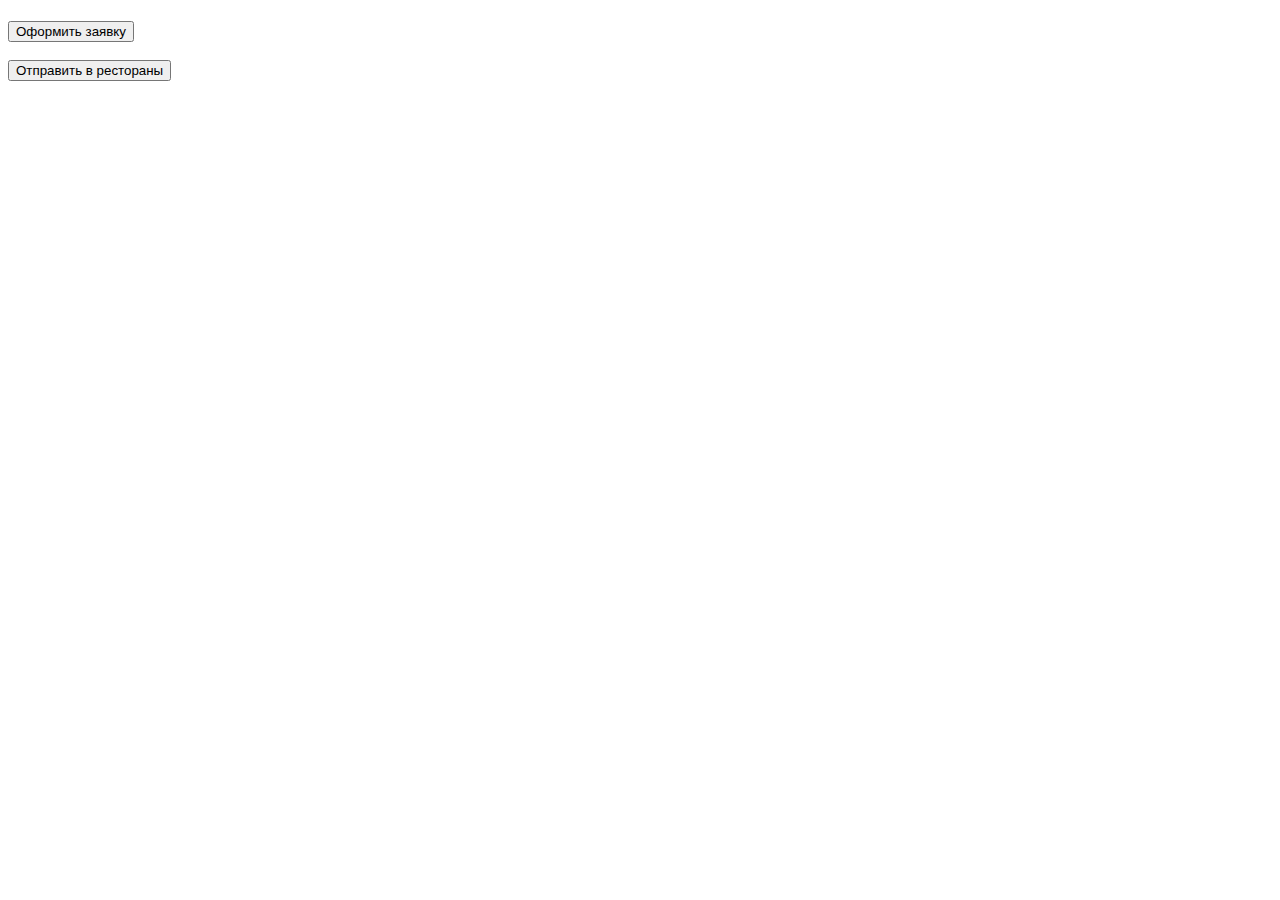
==== src/main/resources/templates/index.html @ bd066974 "Initial commit" ====
<!DOCTYPE html>
<html lang="en" xmlns:th="http://www.thymeleaf.org">
<head>
    <meta charset="UTF-8">
    <title>ДОДО ПИЦЦА</title>
    <link rel="stylesheet" type="text/css" href="/styles.css">
</head>
<body>
<div class="content">
    <form method="get" th:action="@{/warehouses/{id}(id=${building.id})}"
          th:each="building, j : ${buildingList}">

        <h1 th:text="${building.getName()}"></h1>
        <div th:each="ingredient : ${building.getIngredientList()}">
            <p th:text="${ingredient.title} + ' - ' + ${ingredient.getStatus()}"></p>
        </div>
        <input type="submit" value="Оформить заявку">
    </form>
</div>
<br>
    <form method="post" th:action="@{/warehouses/delivery}">
        <input type="submit" value="Отправить в рестораны">
    </form>
</body>
</html>
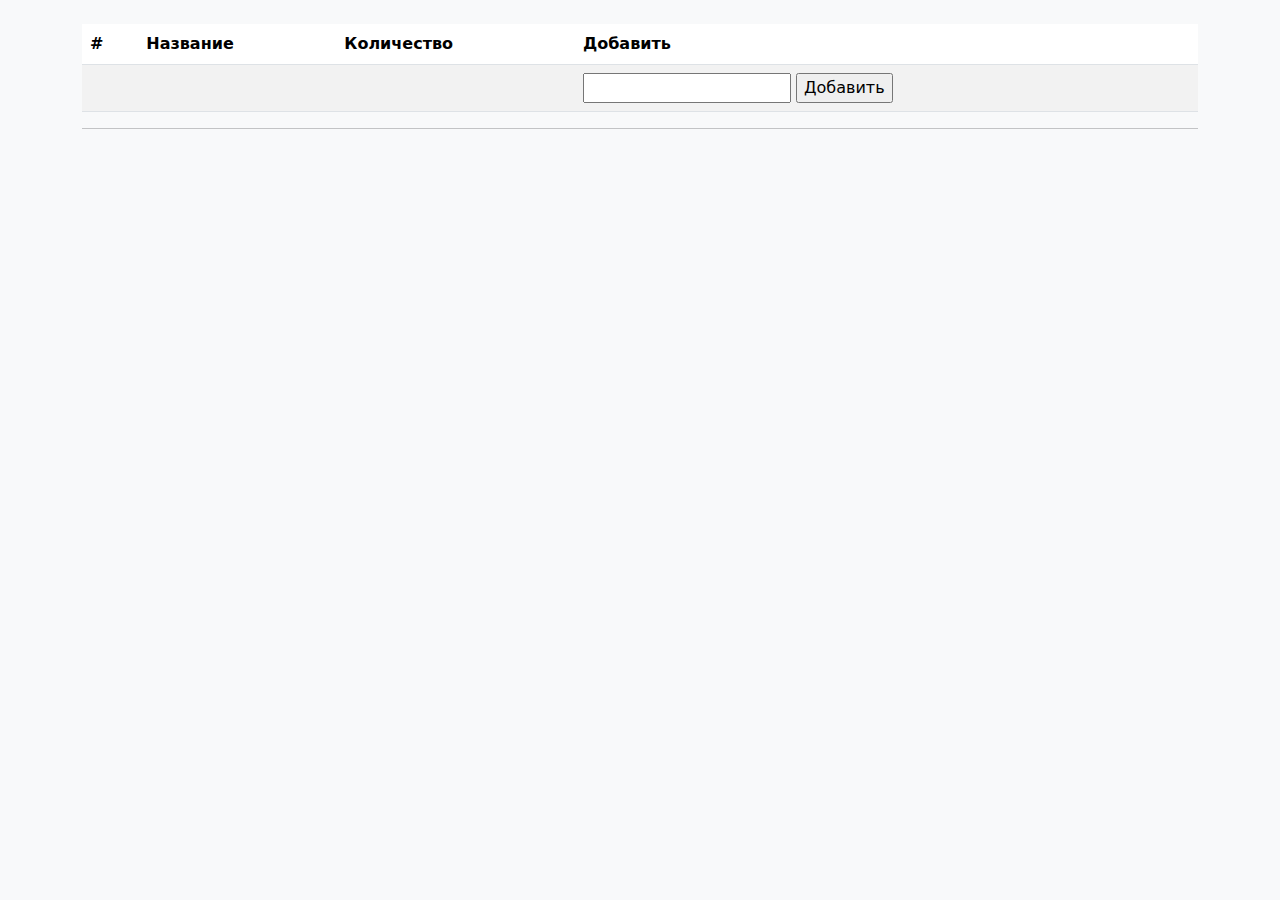
==== commit 72e812be: "переделана логика микросервисаа" ====
--- a/src/main/resources/templates/index.html
+++ b/src/main/resources/templates/index.html
@@ -3,23 +3,47 @@
 <head>
     <meta charset="UTF-8">
     <title>ДОДО ПИЦЦА</title>
-    <link rel="stylesheet" type="text/css" href="/styles.css">
+    <link rel="stylesheet" href="https://cdn.jsdelivr.net/npm/bootstrap@5.3.0/dist/css/bootstrap.min.css">
 </head>
-<body>
-<div class="content">
-    <form method="get" th:action="@{/warehouses/{id}(id=${building.id})}"
-          th:each="building, j : ${buildingList}">
-
-        <h1 th:text="${building.getName()}"></h1>
-        <div th:each="ingredient : ${building.getIngredientList()}">
-            <p th:text="${ingredient.title} + ' - ' + ${ingredient.getStatus()}"></p>
+<body class="bg-light">
+<div class="container">
+    <div class="table-responsive">
+        <div th:each="building : ${buildingStatisticMap}">
+                <h1 th:text="${building.getKey().title}"></h1>
+                <div th:each="status : ${building.getValue()}">
+                    <table class="table table-striped caption-top">
+                        <caption th:text="${status.getValueName()}"/>
+                        <thead>
+                        <tr>
+                            <th scope="col">#</th>
+                            <th scope="col">Название</th>
+                            <th scope="col">Количество</th>
+                            <th scope="col">Добавить</th>
+                        </tr>
+                        </thead>
+                        <tbody>
+                        <tr th:each="ingredient, j : ${status.getIngredientForStatisticList()}">
+                            <th scope="row" th:text="${j.index+1}"/>
+                            <td th:text="${ingredient.title}"/>
+                            <td th:text="${ingredient.weight}"/>
+                            <form method="POST" th:action="@{/warehouses}" th:object="${deliveryEmptyDTO}">
+                                <input type="hidden" name="building.id" th:value="${building.getKey().id}">
+                                <input type="hidden" name="building.title" th:value="${building.getKey().title}">
+                                <input type="hidden" name="ingredient.title" th:value="${ingredient.title}">
+                                <input type="hidden" name="ingredient.new" th:value="${ingredient.new}">
+                                <td>
+                                    <input type="text" th:field="*{ingredient.weight}"/>
+                                    <input type="submit" value="Добавить"/>
+                                </td>
+                            </form>
+                        </tr>
+                        </tbody>
+                    </table>
+                </div>
+            <hr>
+            <br><br>
         </div>
-        <input type="submit" value="Оформить заявку">
-    </form>
+    </div>
 </div>
-<br>
-    <form method="post" th:action="@{/warehouses/delivery}">
-        <input type="submit" value="Отправить в рестораны">
-    </form>
 </body>
 </html>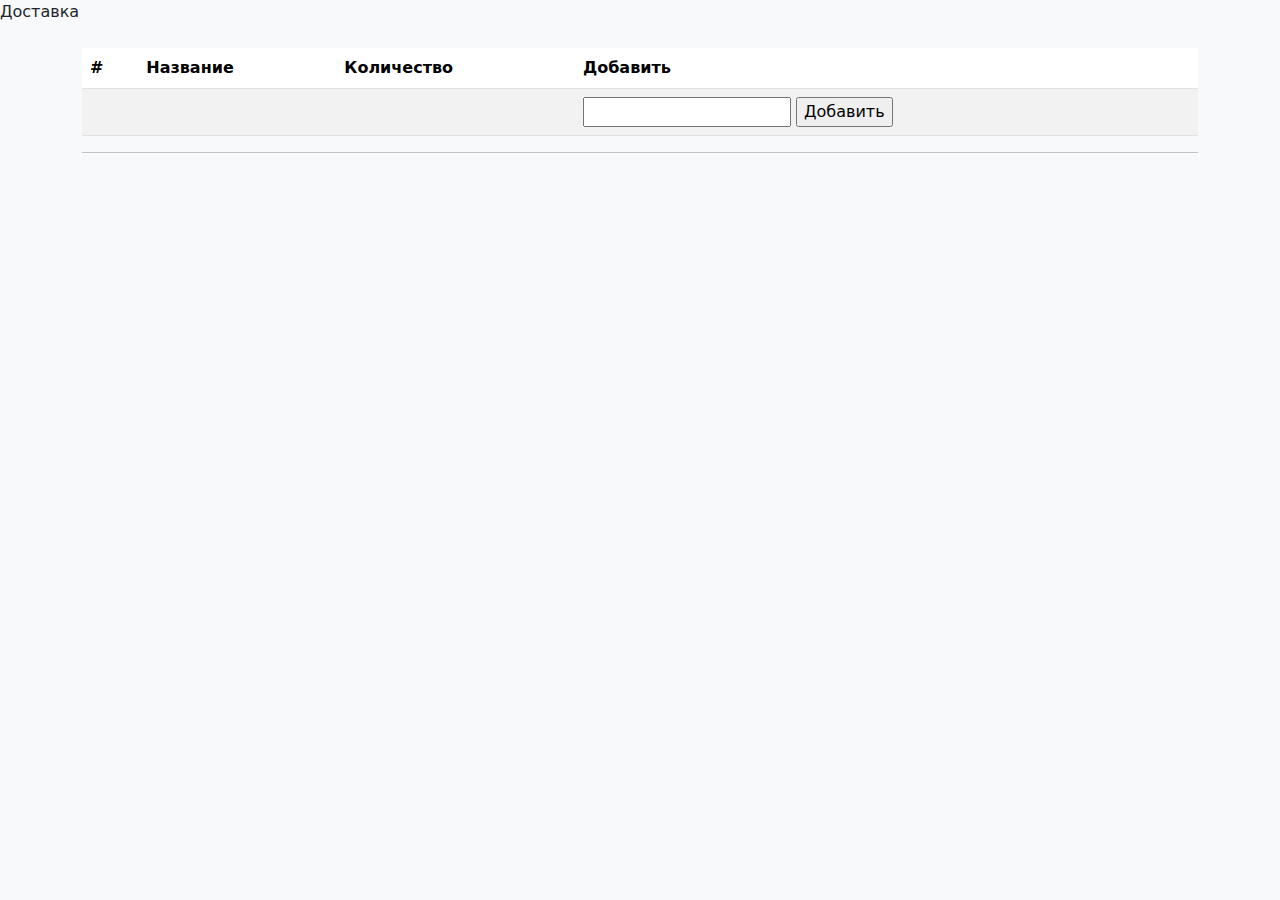
==== commit 1e3638fc: "Настроена передача доставки в мкс Restaurant" ====
--- a/src/main/resources/templates/index.html
+++ b/src/main/resources/templates/index.html
@@ -6,6 +6,7 @@
     <link rel="stylesheet" href="https://cdn.jsdelivr.net/npm/bootstrap@5.3.0/dist/css/bootstrap.min.css">
 </head>
 <body class="bg-light">
+<a th:href="@{/warehouses/send}">Доставка</a>
 <div class="container">
     <div class="table-responsive">
         <div th:each="building : ${buildingStatisticMap}">
